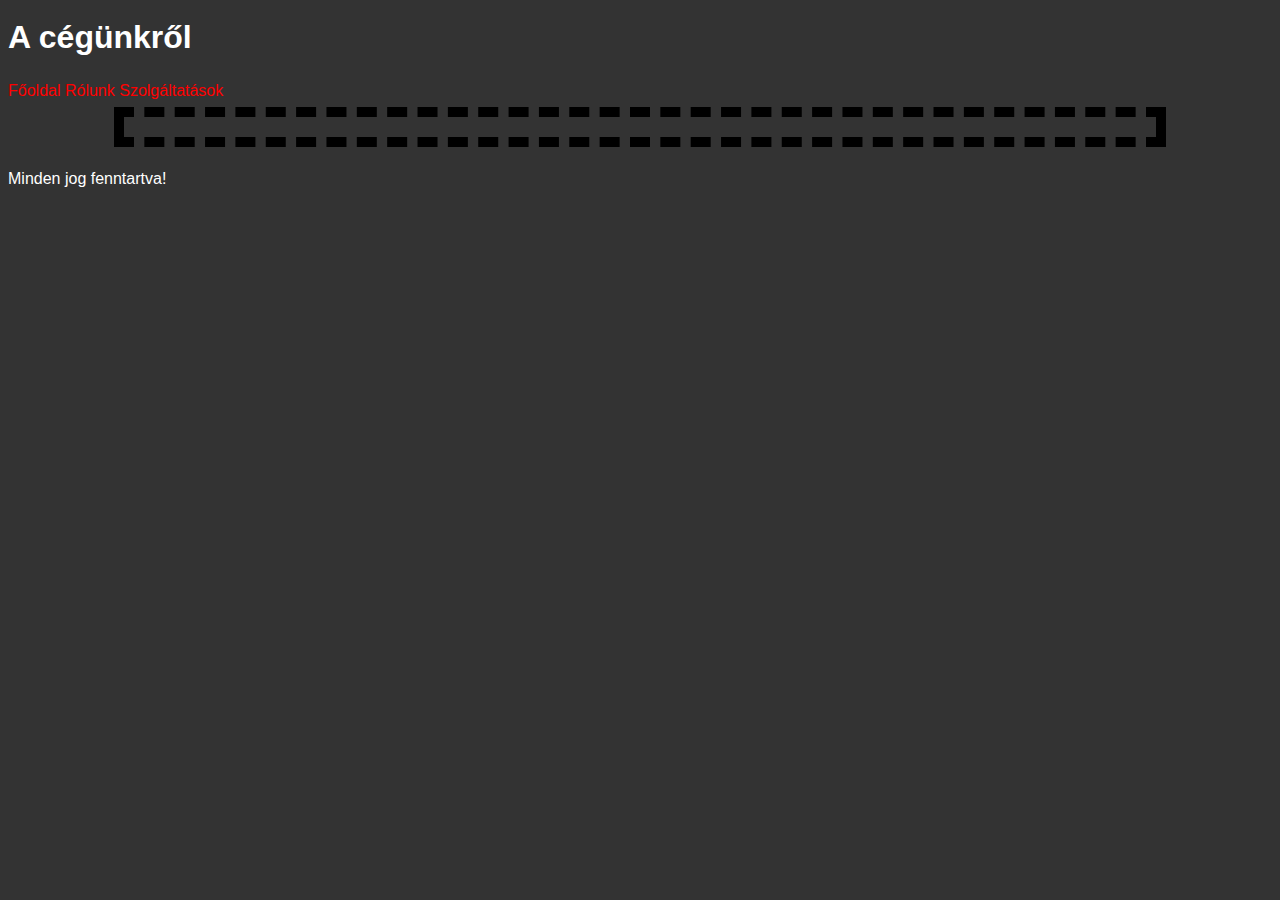
==== index.html @ 126bc33a "oravege:)" ====
<!DOCTYPE html>
<html lang="hu">
<head>
    <meta charset="UTF-8">
    <meta http-equiv="X-UA-Compatible" content="IE=edge">
    <meta name="viewport" content="width=device-width, initial-scale=1.0">
    <link rel="stylesheet" href="index.css">
    <title>Hoothoo a hooters</title>
</head>
<body>
    <h1>A cégünkről</h1>
    <header>
        <nav>
            <a href="index.html">Főoldal</a>
            <a href="rolunk.html">Rólunk</a>
            <a href="3.oldal.html">Szolgáltatások</a>
        </nav>
    </header>
    <main>
        <div id="tartalom">
            
        </div>
    </main>
   
<footer>
    <p>Minden jog fenntartva!</p>
</footer>
</body>
</html>
---- index.css ----
body{
    background-color: #333;
    color: white;
    font-family: "Lucida Sans Unicode", "Lucida Grande", sans-serif;
    line-height: 2em;
}
#tartalom{
    width: 80%;
    align-content: center;
    margin-left: auto;
    margin-right: auto;
    border: 10px black dashed;
    padding: 10px;
}
nav,a{
    text-decoration: none;
    color: red;
}
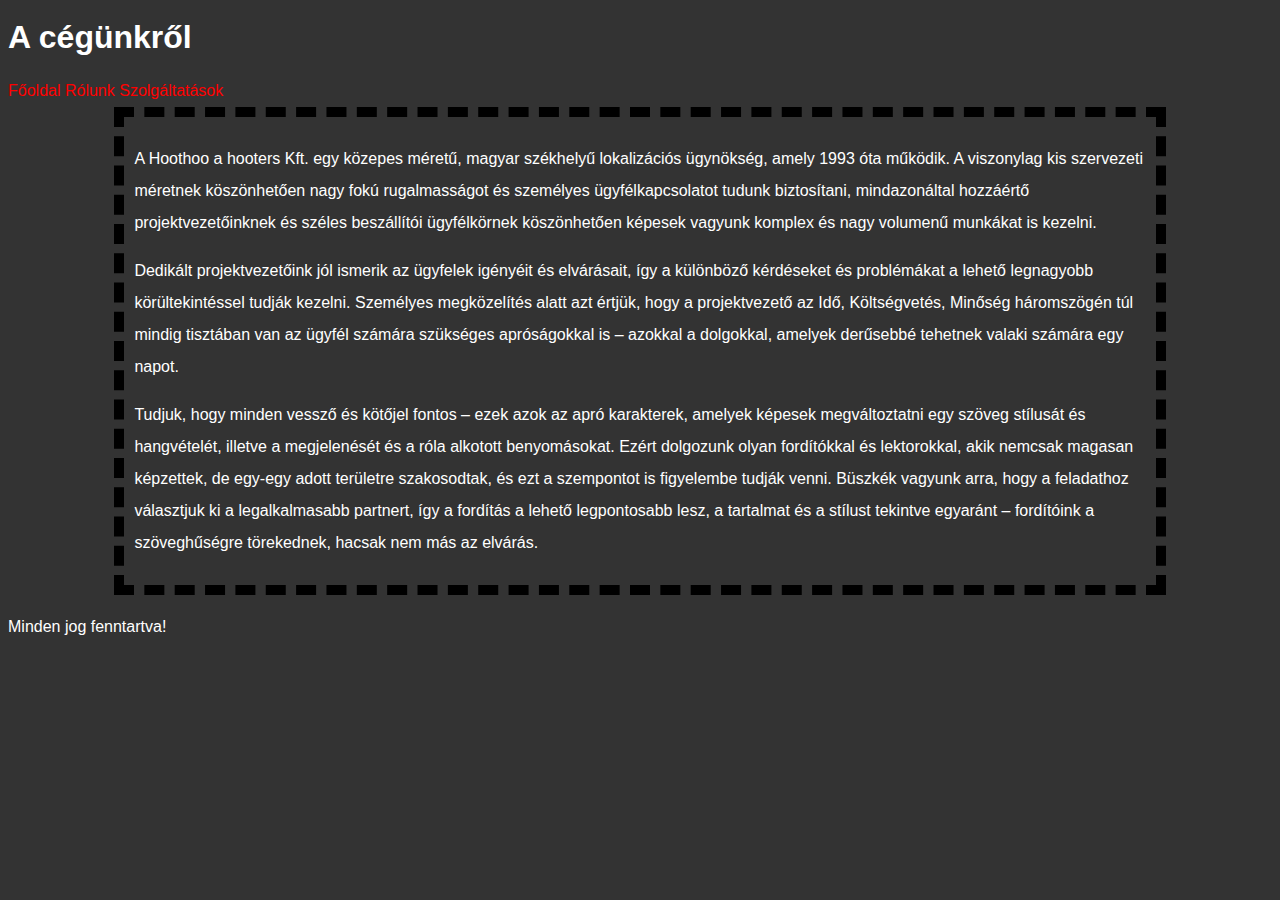
==== commit 77d66572: "Merge branch 'main' of https://github.com/zamboilles21/cegunk" ====
--- a/index.html
+++ b/index.html
@@ -18,6 +18,10 @@
     </header>
     <main>
         <div id="tartalom">
+           <p> A  Hoothoo a hooters Kft. egy közepes méretű, magyar székhelyű lokalizációs ügynökség, amely 1993 óta működik. A viszonylag kis szervezeti méretnek köszönhetően nagy fokú rugalmasságot és személyes ügyfélkapcsolatot tudunk biztosítani, mindazonáltal hozzáértő projektvezetőinknek és széles beszállítói ügyfélkörnek köszönhetően képesek vagyunk komplex és nagy volumenű munkákat is kezelni.</p>
+            <p> Dedikált projektvezetőink jól ismerik az ügyfelek igényéit és elvárásait, így a különböző kérdéseket és problémákat a lehető legnagyobb körültekintéssel tudják kezelni. Személyes megközelítés alatt azt értjük, hogy a projektvezető az Idő, Költségvetés, Minőség háromszögén túl mindig tisztában van az ügyfél számára szükséges apróságokkal is – azokkal a dolgokkal, amelyek derűsebbé tehetnek valaki számára egy napot.</p>
+           
+                <p>Tudjuk, hogy minden vessző és kötőjel fontos – ezek azok az apró karakterek, amelyek képesek megváltoztatni egy szöveg stílusát és hangvételét, illetve a megjelenését és a róla alkotott benyomásokat. Ezért dolgozunk olyan fordítókkal és lektorokkal, akik nemcsak magasan képzettek, de egy-egy adott területre szakosodtak, és ezt a szempontot is figyelembe tudják venni. Büszkék vagyunk arra, hogy a feladathoz választjuk ki a legalkalmasabb partnert, így a fordítás a lehető legpontosabb lesz, a tartalmat és a stílust tekintve egyaránt – fordítóink a szöveghűségre törekednek, hacsak nem más az elvárás.</p>
             
         </div>
     </main>
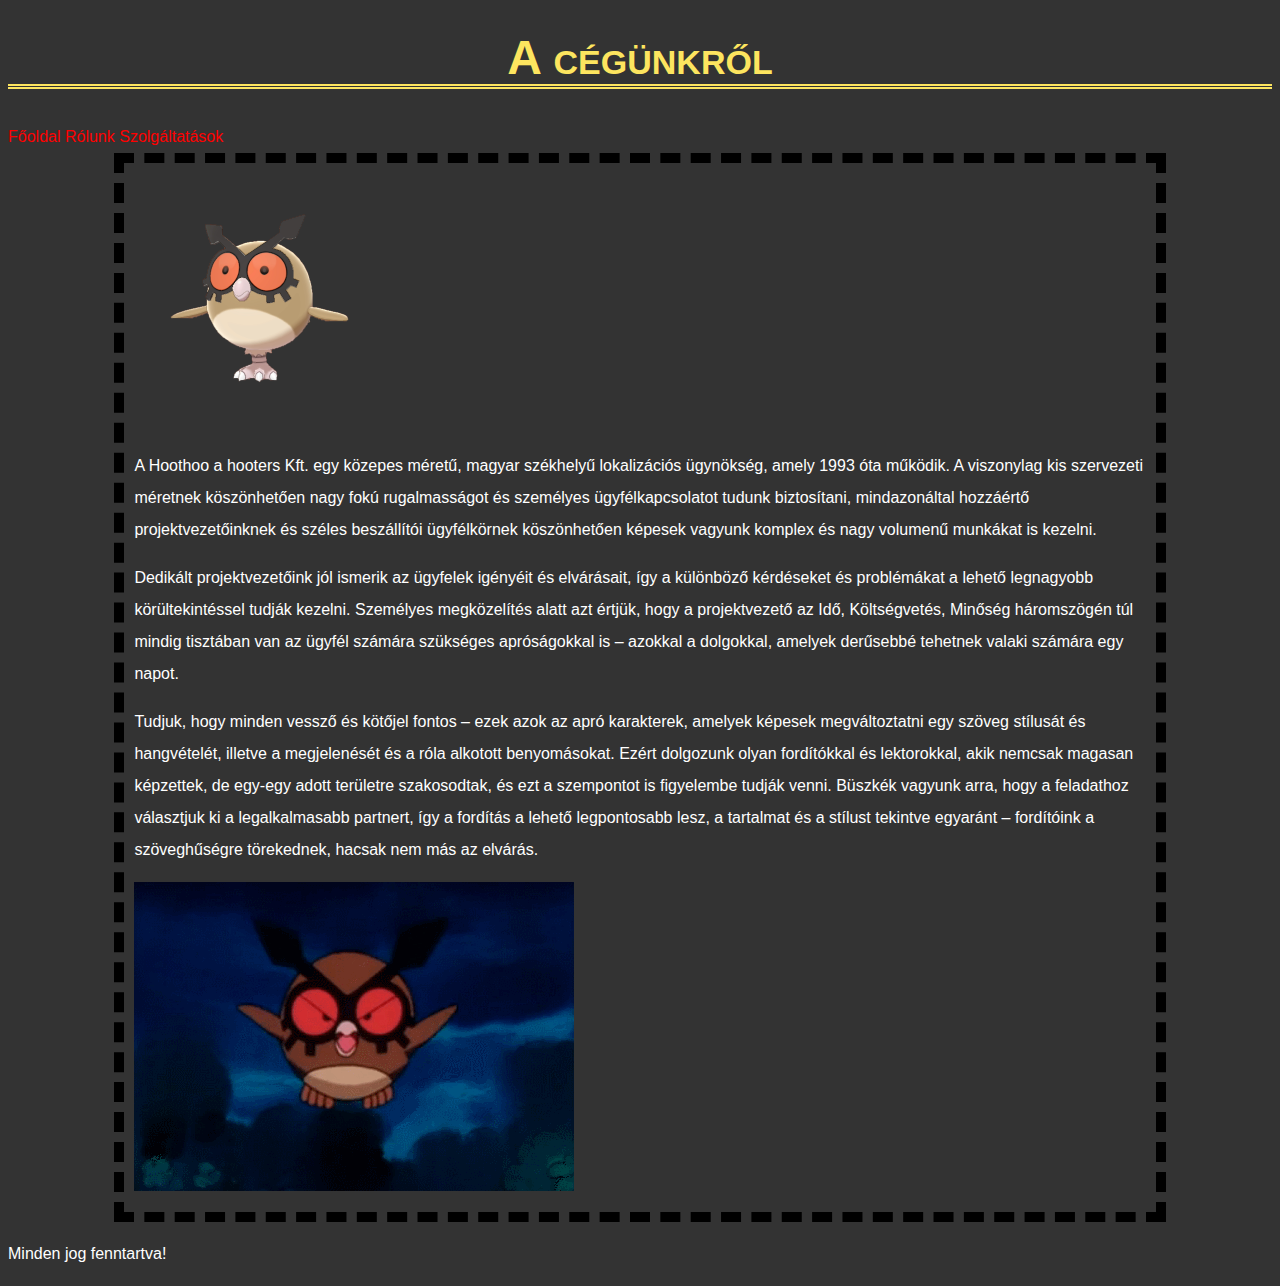
==== commit 173bfe62: "gif,css" ====
--- a/index.html
+++ b/index.html
@@ -4,6 +4,8 @@
     <meta charset="UTF-8">
     <meta http-equiv="X-UA-Compatible" content="IE=edge">
     <meta name="viewport" content="width=device-width, initial-scale=1.0">
+    
+    <link rel="icon" href="favicon.ico" type="image/x-icon">
     <link rel="stylesheet" href="index.css">
     <title>Hoothoo a hooters</title>
 </head>
@@ -12,17 +14,18 @@
     <header>
         <nav>
             <a href="index.html">Főoldal</a>
-            <a href="rolunk.html">Rólunk</a>
+            <a href="bemutatkozas.html">Rólunk</a>
             <a href="3.oldal.html">Szolgáltatások</a>
         </nav>
     </header>
     <main>
         <div id="tartalom">
+            <img src="163.png" alt="Hoothoo" title="Hoothoo">
            <p> A  Hoothoo a hooters Kft. egy közepes méretű, magyar székhelyű lokalizációs ügynökség, amely 1993 óta működik. A viszonylag kis szervezeti méretnek köszönhetően nagy fokú rugalmasságot és személyes ügyfélkapcsolatot tudunk biztosítani, mindazonáltal hozzáértő projektvezetőinknek és széles beszállítói ügyfélkörnek köszönhetően képesek vagyunk komplex és nagy volumenű munkákat is kezelni.</p>
             <p> Dedikált projektvezetőink jól ismerik az ügyfelek igényéit és elvárásait, így a különböző kérdéseket és problémákat a lehető legnagyobb körültekintéssel tudják kezelni. Személyes megközelítés alatt azt értjük, hogy a projektvezető az Idő, Költségvetés, Minőség háromszögén túl mindig tisztában van az ügyfél számára szükséges apróságokkal is – azokkal a dolgokkal, amelyek derűsebbé tehetnek valaki számára egy napot.</p>
            
                 <p>Tudjuk, hogy minden vessző és kötőjel fontos – ezek azok az apró karakterek, amelyek képesek megváltoztatni egy szöveg stílusát és hangvételét, illetve a megjelenését és a róla alkotott benyomásokat. Ezért dolgozunk olyan fordítókkal és lektorokkal, akik nemcsak magasan képzettek, de egy-egy adott területre szakosodtak, és ezt a szempontot is figyelembe tudják venni. Büszkék vagyunk arra, hogy a feladathoz választjuk ki a legalkalmasabb partnert, így a fordítás a lehető legpontosabb lesz, a tartalmat és a stílust tekintve egyaránt – fordítóink a szöveghűségre törekednek, hacsak nem más az elvárás.</p>
-            
+            <img src="hoot.gif" alt="gif" title="gif">
         </div>
     </main>
    
--- a/index.css
+++ b/index.css
@@ -16,3 +16,13 @@
     text-decoration: none;
     color: red;
 }
+h1{
+    color: #FDE55F;
+    font-variant: small-caps;
+    text-align: center;
+    font-size: 3em;
+    border-bottom-style: double;
+    border-bottom-width: 5px;
+    border-bottom-color: #FDE55F;
+    padding: 10px;
+}
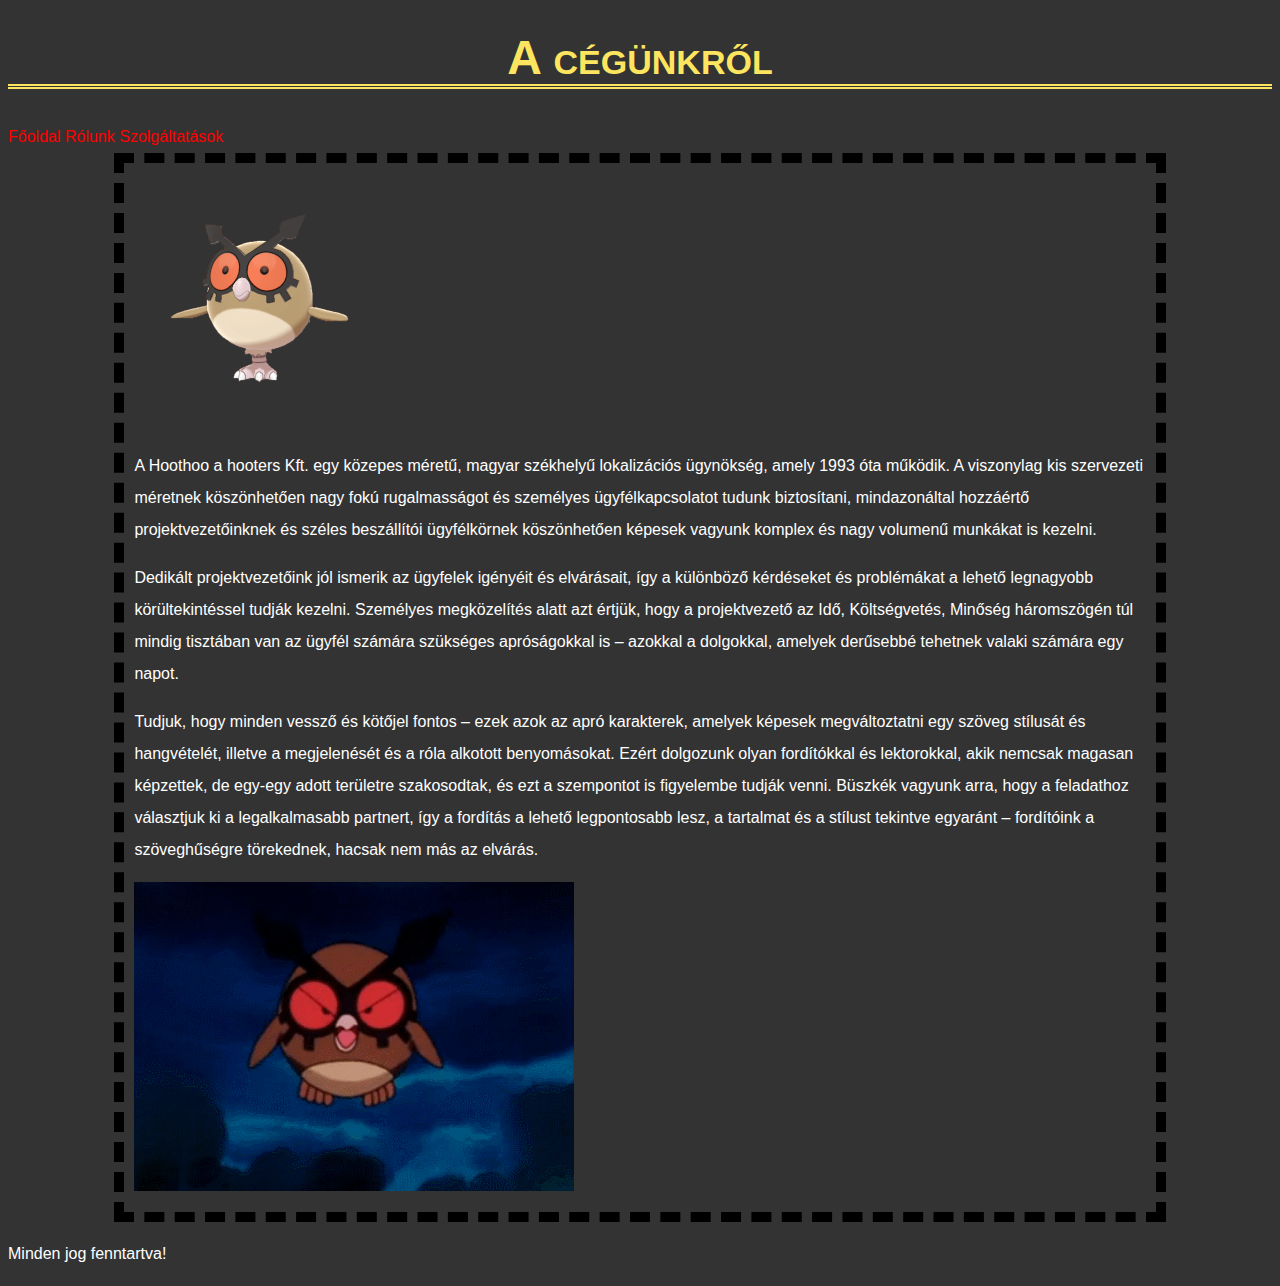
==== commit 78bac982: "Merge branch 'main' of https://github.com/zamboilles21/cegunk" ====
--- a/index.html
+++ b/index.html
@@ -14,7 +14,7 @@
     <header>
         <nav>
             <a href="index.html">Főoldal</a>
-            <a href="bemutatkozas.html">Rólunk</a>
+            <a href="rolunk.html">Rólunk</a>
             <a href="3.oldal.html">Szolgáltatások</a>
         </nav>
     </header>
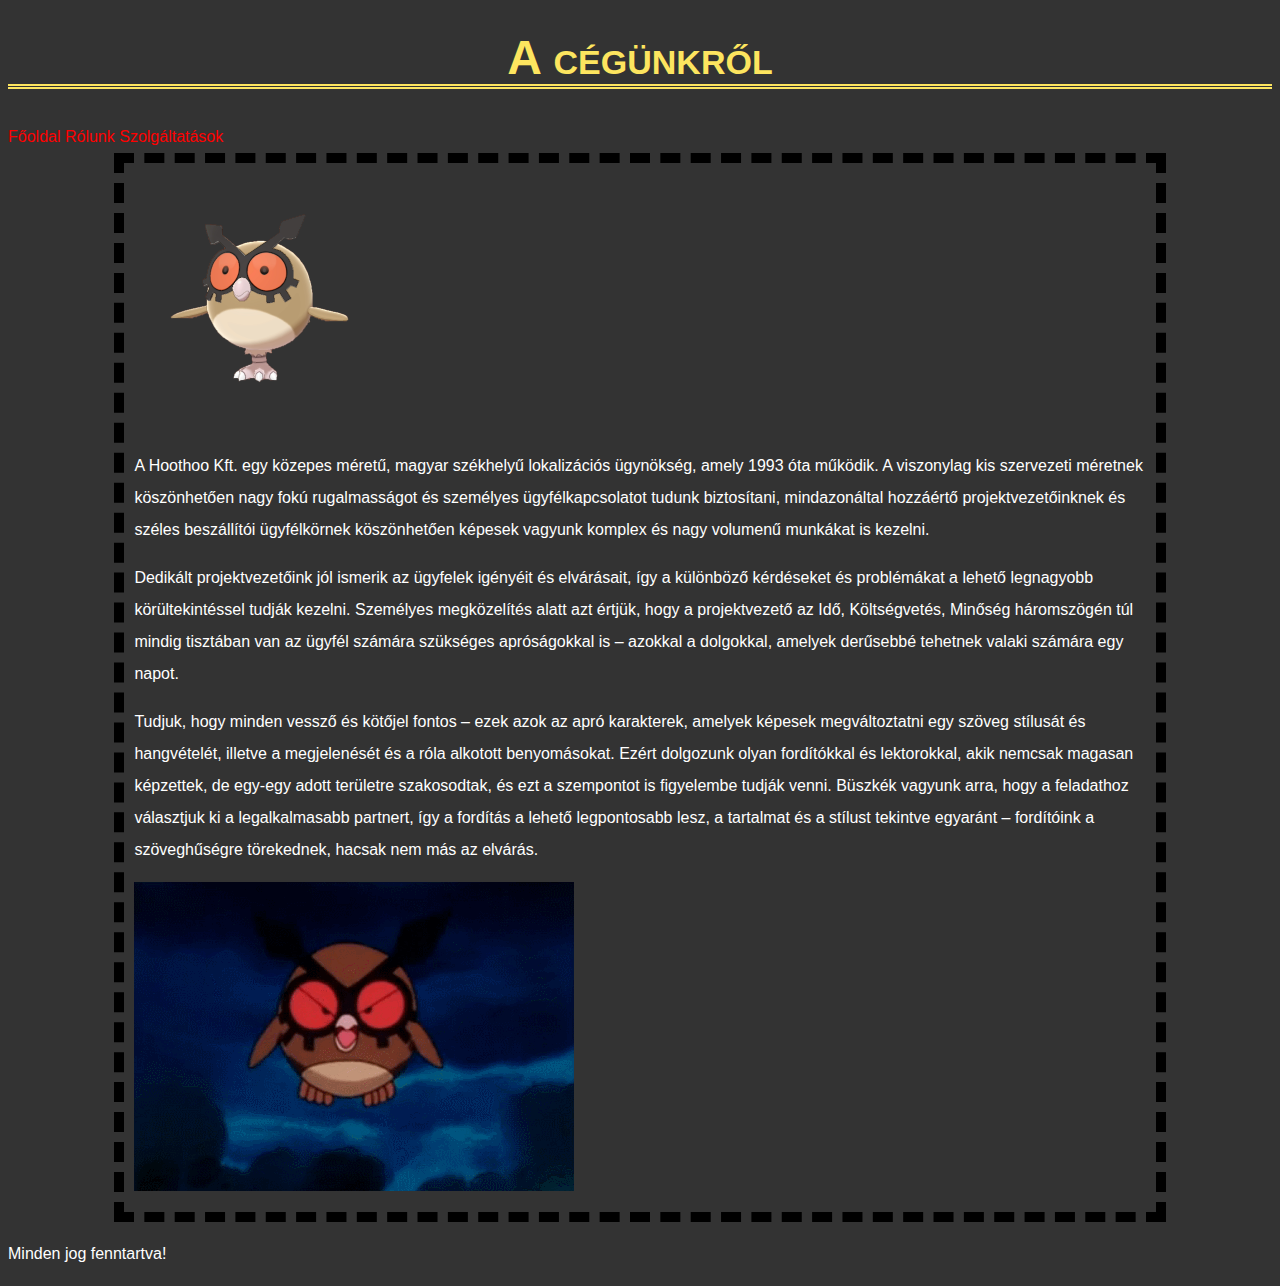
==== commit 717ad783: "solgt" ====
--- a/index.html
+++ b/index.html
@@ -7,7 +7,7 @@
     
     <link rel="icon" href="favicon.ico" type="image/x-icon">
     <link rel="stylesheet" href="index.css">
-    <title>Hoothoo a hooters</title>
+    <title>Hoothoo</title>
 </head>
 <body>
     <h1>A cégünkről</h1>
@@ -15,13 +15,13 @@
         <nav>
             <a href="index.html">Főoldal</a>
             <a href="rolunk.html">Rólunk</a>
-            <a href="3.oldal.html">Szolgáltatások</a>
+            <a href="szolgalt.html">Szolgáltatások</a>
         </nav>
     </header>
     <main>
         <div id="tartalom">
             <img src="163.png" alt="Hoothoo" title="Hoothoo">
-           <p> A  Hoothoo a hooters Kft. egy közepes méretű, magyar székhelyű lokalizációs ügynökség, amely 1993 óta működik. A viszonylag kis szervezeti méretnek köszönhetően nagy fokú rugalmasságot és személyes ügyfélkapcsolatot tudunk biztosítani, mindazonáltal hozzáértő projektvezetőinknek és széles beszállítói ügyfélkörnek köszönhetően képesek vagyunk komplex és nagy volumenű munkákat is kezelni.</p>
+           <p> A  Hoothoo Kft. egy közepes méretű, magyar székhelyű lokalizációs ügynökség, amely 1993 óta működik. A viszonylag kis szervezeti méretnek köszönhetően nagy fokú rugalmasságot és személyes ügyfélkapcsolatot tudunk biztosítani, mindazonáltal hozzáértő projektvezetőinknek és széles beszállítói ügyfélkörnek köszönhetően képesek vagyunk komplex és nagy volumenű munkákat is kezelni.</p>
             <p> Dedikált projektvezetőink jól ismerik az ügyfelek igényéit és elvárásait, így a különböző kérdéseket és problémákat a lehető legnagyobb körültekintéssel tudják kezelni. Személyes megközelítés alatt azt értjük, hogy a projektvezető az Idő, Költségvetés, Minőség háromszögén túl mindig tisztában van az ügyfél számára szükséges apróságokkal is – azokkal a dolgokkal, amelyek derűsebbé tehetnek valaki számára egy napot.</p>
            
                 <p>Tudjuk, hogy minden vessző és kötőjel fontos – ezek azok az apró karakterek, amelyek képesek megváltoztatni egy szöveg stílusát és hangvételét, illetve a megjelenését és a róla alkotott benyomásokat. Ezért dolgozunk olyan fordítókkal és lektorokkal, akik nemcsak magasan képzettek, de egy-egy adott területre szakosodtak, és ezt a szempontot is figyelembe tudják venni. Büszkék vagyunk arra, hogy a feladathoz választjuk ki a legalkalmasabb partnert, így a fordítás a lehető legpontosabb lesz, a tartalmat és a stílust tekintve egyaránt – fordítóink a szöveghűségre törekednek, hacsak nem más az elvárás.</p>
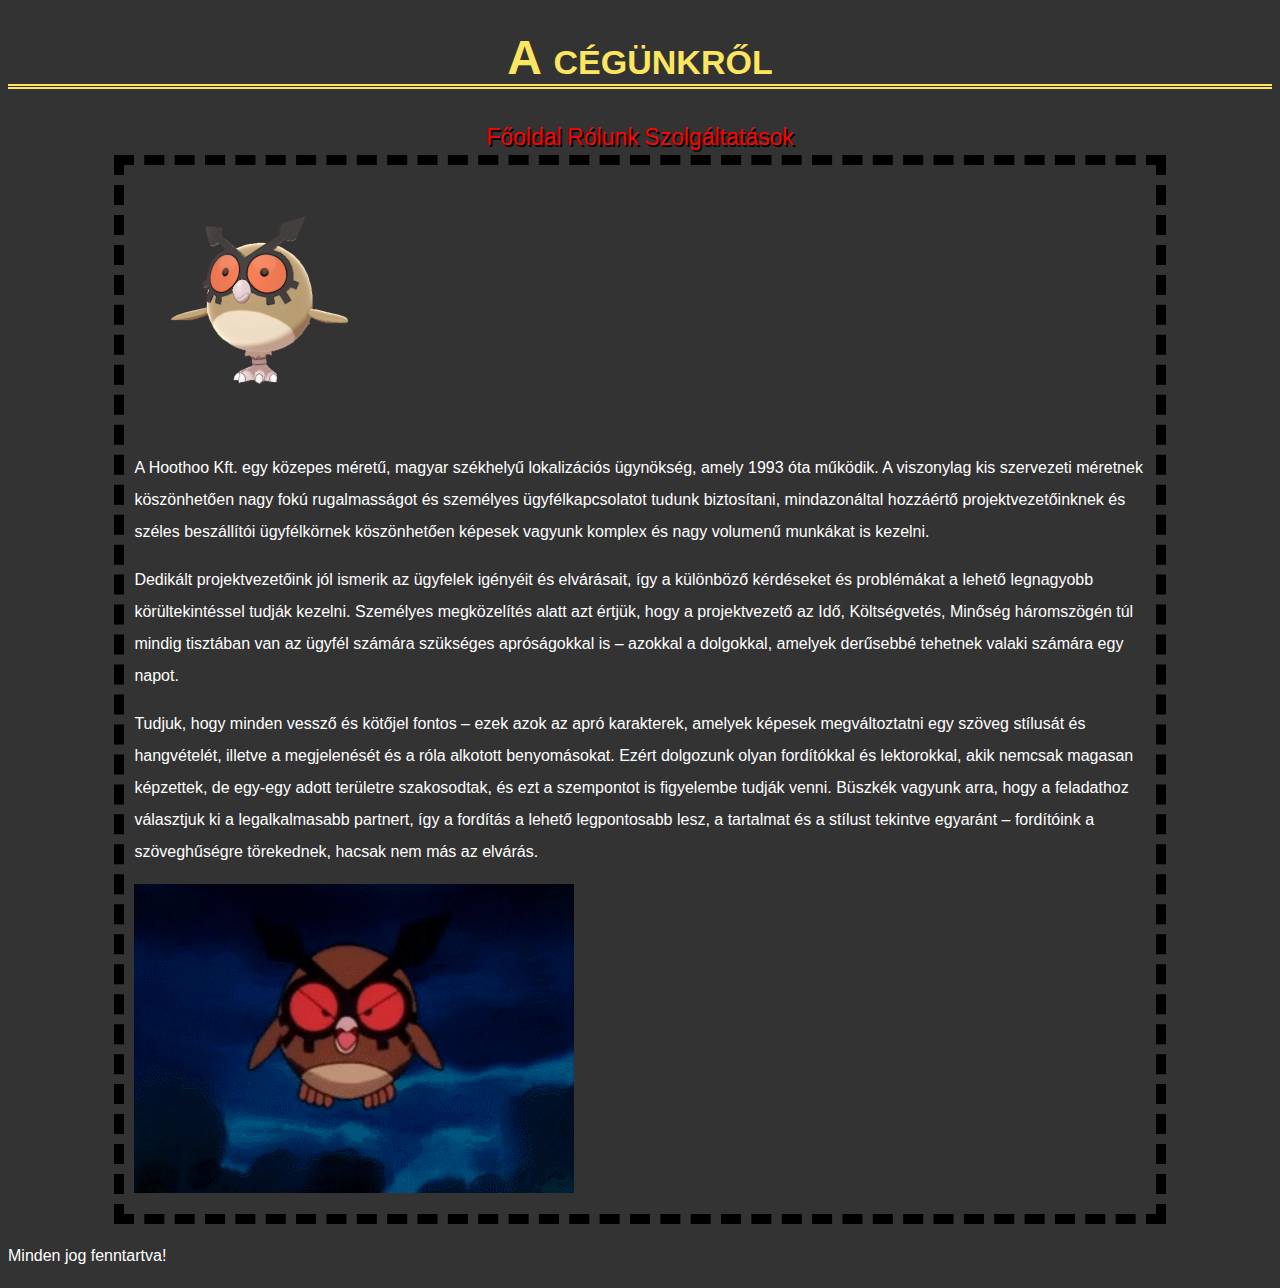
==== commit 8e797185: "css" ====
--- a/index.html
+++ b/index.html
@@ -20,12 +20,12 @@
     </header>
     <main>
         <div id="tartalom">
-            <img src="163.png" alt="Hoothoo" title="Hoothoo">
+            <img src="163.png" alt="Hoothoo" title="Hoothoo" class="kep">
            <p> A  Hoothoo Kft. egy közepes méretű, magyar székhelyű lokalizációs ügynökség, amely 1993 óta működik. A viszonylag kis szervezeti méretnek köszönhetően nagy fokú rugalmasságot és személyes ügyfélkapcsolatot tudunk biztosítani, mindazonáltal hozzáértő projektvezetőinknek és széles beszállítói ügyfélkörnek köszönhetően képesek vagyunk komplex és nagy volumenű munkákat is kezelni.</p>
             <p> Dedikált projektvezetőink jól ismerik az ügyfelek igényéit és elvárásait, így a különböző kérdéseket és problémákat a lehető legnagyobb körültekintéssel tudják kezelni. Személyes megközelítés alatt azt értjük, hogy a projektvezető az Idő, Költségvetés, Minőség háromszögén túl mindig tisztában van az ügyfél számára szükséges apróságokkal is – azokkal a dolgokkal, amelyek derűsebbé tehetnek valaki számára egy napot.</p>
            
                 <p>Tudjuk, hogy minden vessző és kötőjel fontos – ezek azok az apró karakterek, amelyek képesek megváltoztatni egy szöveg stílusát és hangvételét, illetve a megjelenését és a róla alkotott benyomásokat. Ezért dolgozunk olyan fordítókkal és lektorokkal, akik nemcsak magasan képzettek, de egy-egy adott területre szakosodtak, és ezt a szempontot is figyelembe tudják venni. Büszkék vagyunk arra, hogy a feladathoz választjuk ki a legalkalmasabb partnert, így a fordítás a lehető legpontosabb lesz, a tartalmat és a stílust tekintve egyaránt – fordítóink a szöveghűségre törekednek, hacsak nem más az elvárás.</p>
-            <img src="hoot.gif" alt="gif" title="gif">
+            <img src="hoot.gif" alt="gif" title="gif" class="gif">
         </div>
     </main>
    
--- a/index.css
+++ b/index.css
@@ -15,6 +15,11 @@
 nav,a{
     text-decoration: none;
     color: red;
+    margin-left: auto;
+    margin-right: auto;
+    text-align: center;
+    font-size: larger;
+    text-shadow: 2px 2px black;
 }
 h1{
     color: #FDE55F;
@@ -26,3 +31,9 @@
     border-bottom-color: #FDE55F;
     padding: 10px;
 }
+.kep>.gif{
+    margin-right: auto;
+    margin-left: auto;
+    border:2px black;
+    box-shadow: 2px 2px 2px red;
+}
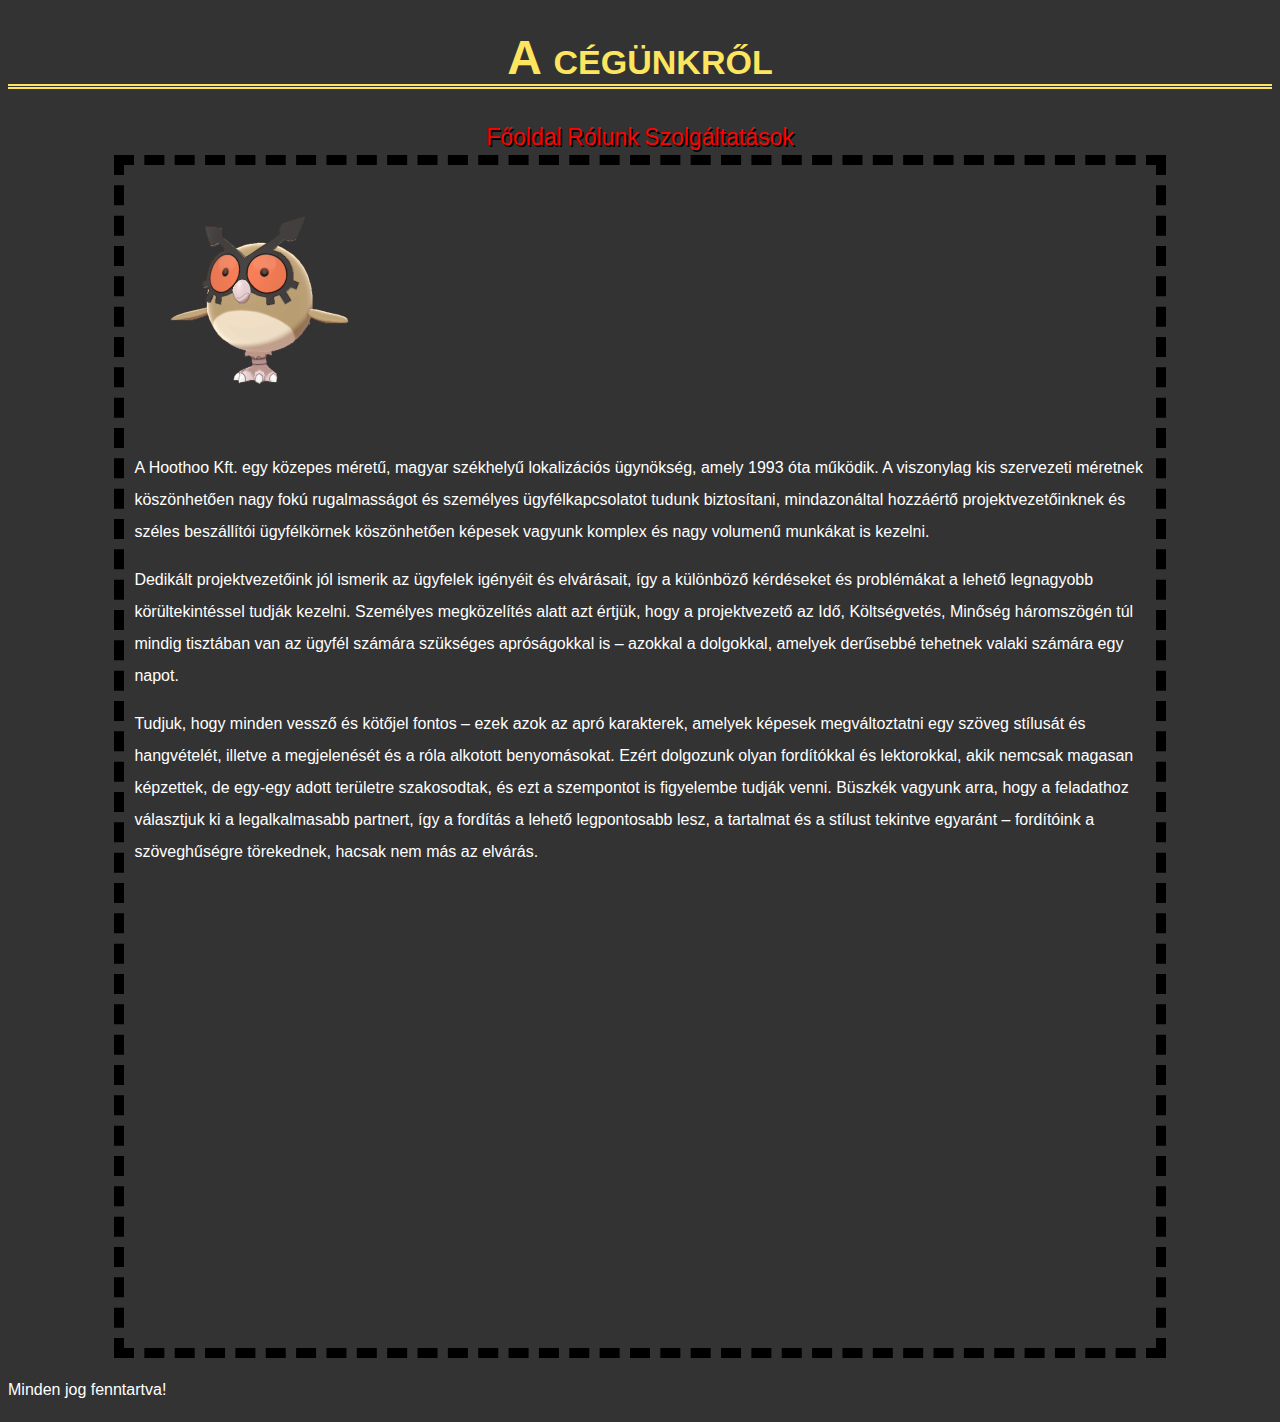
==== commit a08d3b21: "index javitas" ====
--- a/index.html
+++ b/index.html
@@ -25,7 +25,10 @@
             <p> Dedikált projektvezetőink jól ismerik az ügyfelek igényéit és elvárásait, így a különböző kérdéseket és problémákat a lehető legnagyobb körültekintéssel tudják kezelni. Személyes megközelítés alatt azt értjük, hogy a projektvezető az Idő, Költségvetés, Minőség háromszögén túl mindig tisztában van az ügyfél számára szükséges apróságokkal is – azokkal a dolgokkal, amelyek derűsebbé tehetnek valaki számára egy napot.</p>
            
                 <p>Tudjuk, hogy minden vessző és kötőjel fontos – ezek azok az apró karakterek, amelyek képesek megváltoztatni egy szöveg stílusát és hangvételét, illetve a megjelenését és a róla alkotott benyomásokat. Ezért dolgozunk olyan fordítókkal és lektorokkal, akik nemcsak magasan képzettek, de egy-egy adott területre szakosodtak, és ezt a szempontot is figyelembe tudják venni. Büszkék vagyunk arra, hogy a feladathoz választjuk ki a legalkalmasabb partnert, így a fordítás a lehető legpontosabb lesz, a tartalmat és a stílust tekintve egyaránt – fordítóink a szöveghűségre törekednek, hacsak nem más az elvárás.</p>
-            <img src="hoot.gif" alt="gif" title="gif" class="gif">
+            
+            <iframe frameborder="0" scrolling="no" marginheight="0" marginwidth="0"width="788.54" height="443" type="text/html" src="https://www.youtube.com/embed/Q0A35ZfgwHA?autoplay=0&fs=0&iv_load_policy=3&showinfo=0&rel=0&cc_load_policy=0&start=0&end=0&origin=http://youtubeembedcode.com"><div></div></iframe>
+            
+            
         </div>
     </main>
    
--- a/index.css
+++ b/index.css
@@ -36,4 +36,6 @@
     margin-left: auto;
     border:2px black;
     box-shadow: 2px 2px 2px red;
+    position: relative;
 }
+
